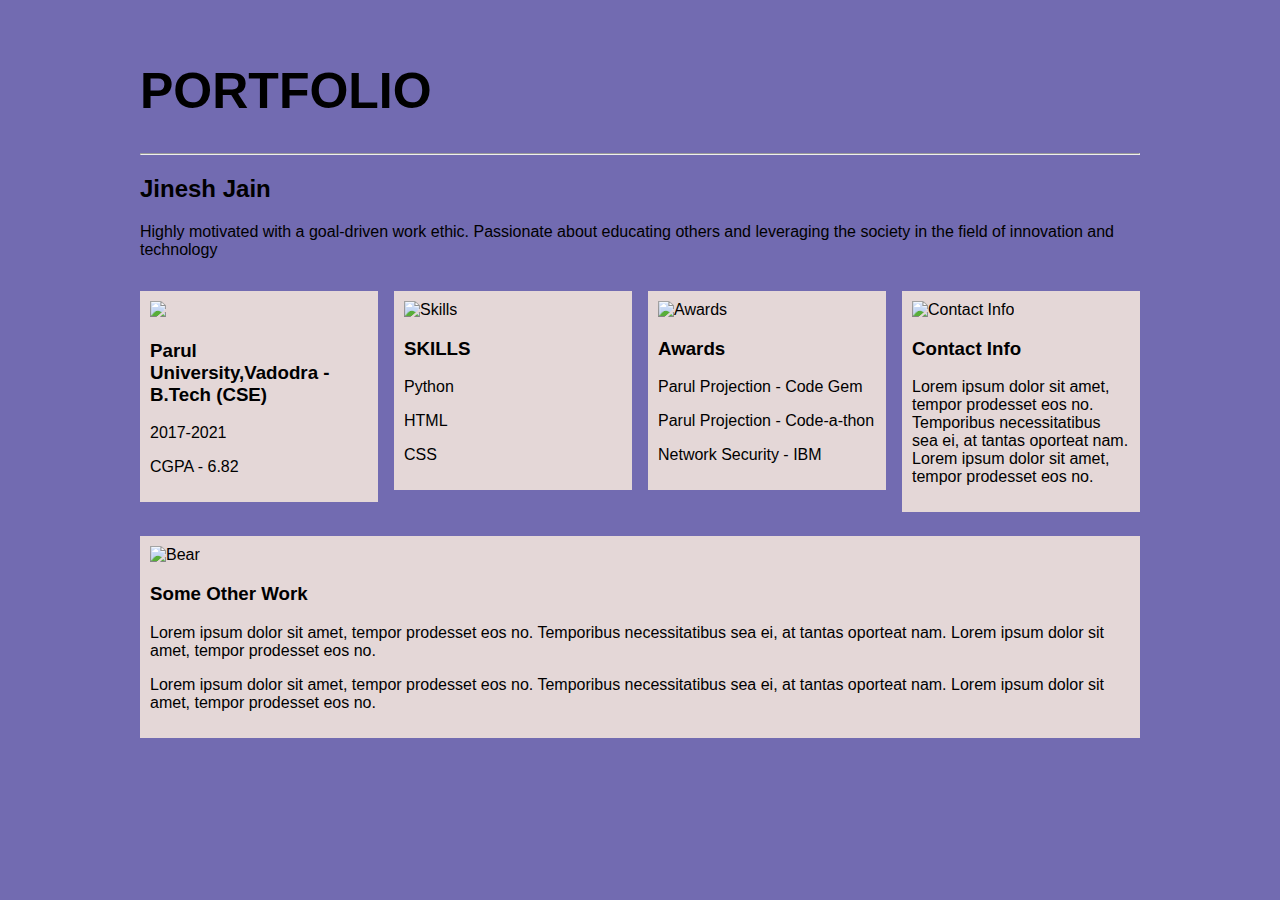
==== portfolio/index.html @ 84fbf696 "init" ====
<!DOCTYPE html>
<html>
<head>
<meta name="viewport" content="width=device-width, initial-scale=1">
<style>
* {
  box-sizing: border-box;
}

body {
  background-color: #726bb1;
  padding: 20px;
  font-family: Arial;
}

/* Center website */
.main {
  max-width: 1000px;
  margin: auto;
}

h1 {
  font-size: 50px;
  word-break: break-all;
}

.row {
  margin: 8px -16px;
}

/* Add padding BETWEEN each column */
.row,
.row > .column {
  padding: 8px;
}

/* Create four equal columns that floats next to each other */
.column {
  float: left;
  width: 25%;
}

/* Clear floats after rows */ 
.row:after {
  content: "";
  display: table;
  clear: both;
}

/* Content */
.content {
  background-color: rgb(228, 215, 215);
  padding: 10px;
}

/* Responsive layout - makes a two column-layout instead of four columns */
@media screen and (max-width: 900px) {
  .column {
    width: 50%;
  }
}

/* Responsive layout - makes the two columns stack on top of each other instead of next to each other */
@media screen and (max-width: 600px) {
  .column {
    width: 100%;
    }
}
</style>
</head>
<body>

<!-- MAIN (Center website) -->
<div class="main">

<h1>PORTFOLIO</h1>
<hr>

<h2>Jinesh Jain</h2>
<p>Highly motivated with a goal-driven work ethic. Passionate about educating others and leveraging the society in the field of innovation and technology</p>

<!-- Portfolio Gallery Grid -->
<div class="row">
  <div class="column">
    <div class="content">
      <img src="C:\Users\jines\Desktop\projects\images/education.png"  style="width:100%">
      <h3>Parul University,Vadodra - B.Tech (CSE) </h3>
      <p>2017-2021</p> 
      <p>CGPA - 6.82</p>
      </div>
  </div>
  <div class="column">
    <div class="content">
    <img src="C:\Users\jines\Desktop\projects\images/skills.jpg" alt="Skills" style="width:100%">
      <h3>SKILLS</h3>
      <p>Python</p>
      <p>HTML</p>
      <p>CSS</p>
    </div>
  </div>
  <div class="column">
    <div class="content">
    <img src="C:\Users\jines\Desktop\projects\images/achievenments.png" alt="Awards" style="width:100%">
      <h3>Awards</h3>
      <p>Parul Projection - Code Gem </p>
      <p>Parul Projection - Code-a-thon </p>
      <p>Network Security - IBM </p>
    </div>
  </div>
  <div class="column">
    <div class="content">
    <img src="C:\Users\jines\Desktop\projects\images/contact info.jpg" alt="Contact Info" style="width:100%">
      <h3>Contact Info</h3>
      <p>Lorem ipsum dolor sit amet, tempor prodesset eos no. Temporibus necessitatibus sea ei, at tantas oporteat nam. Lorem ipsum dolor sit amet, tempor prodesset eos no.</p>
    </div>
  </div>
<!-- END GRID -->
</div>

<div class="content">
  <img src="C:\Users\jines\Desktop/projects.jfif" alt="Bear" style="width:100%">
  <h3>Some Other Work</h3>
  <p>Lorem ipsum dolor sit amet, tempor prodesset eos no. Temporibus necessitatibus sea ei, at tantas oporteat nam. Lorem ipsum dolor sit amet, tempor prodesset eos no.</p>
  <p>Lorem ipsum dolor sit amet, tempor prodesset eos no. Temporibus necessitatibus sea ei, at tantas oporteat nam. Lorem ipsum dolor sit amet, tempor prodesset eos no.</p>
</div>

<!-- END MAIN -->
</div>

</body>
</html>
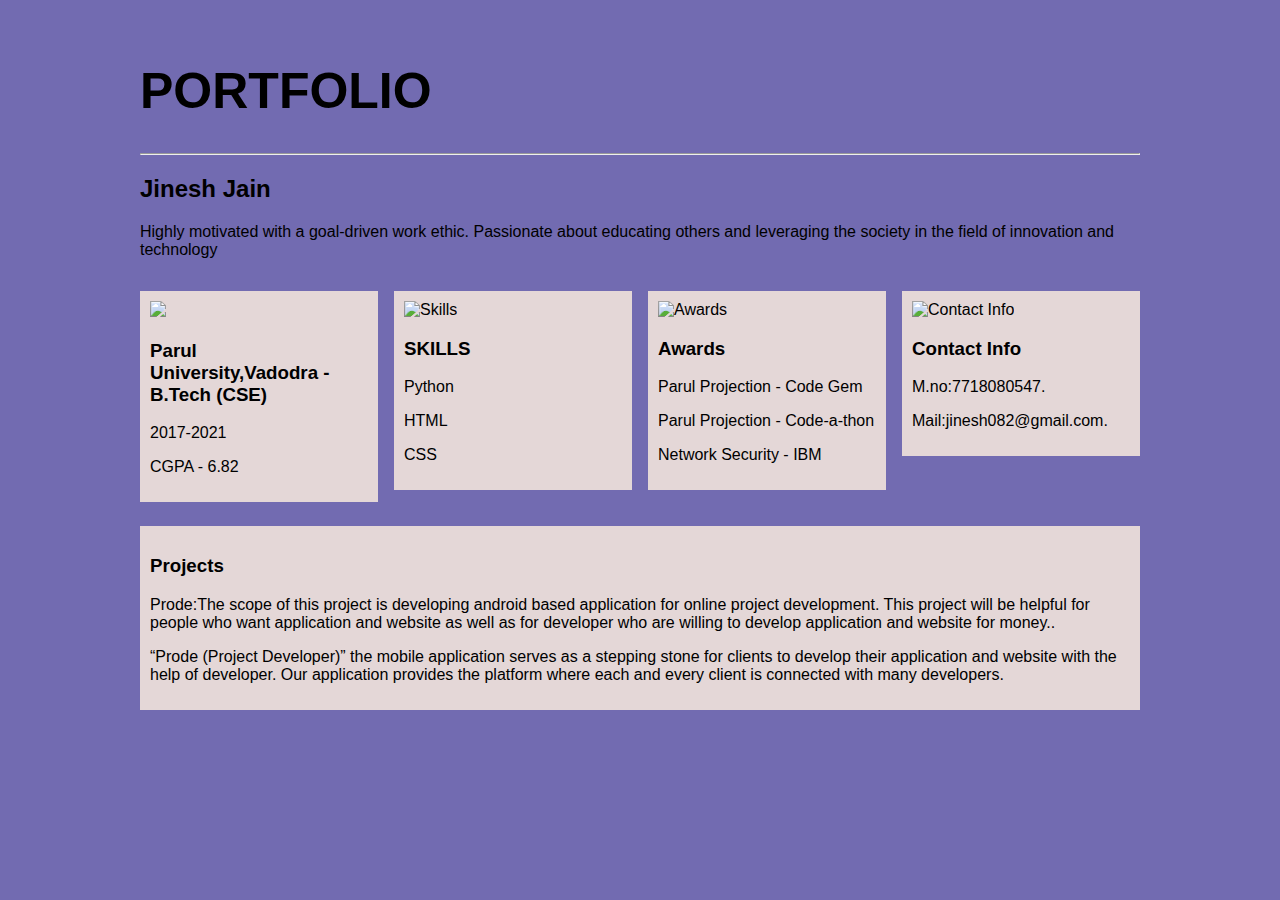
==== commit 4893c70f: "init" ====
--- a/portfolio/index.html
+++ b/portfolio/index.html
@@ -13,7 +13,7 @@
   font-family: Arial;
 }
 
-/* Center website */
+
 .main {
   max-width: 1000px;
   margin: auto;
@@ -28,39 +28,39 @@
   margin: 8px -16px;
 }
 
-/* Add padding BETWEEN each column */
+
 .row,
 .row > .column {
   padding: 8px;
 }
 
-/* Create four equal columns that floats next to each other */
+
 .column {
   float: left;
   width: 25%;
 }
 
-/* Clear floats after rows */ 
+
 .row:after {
   content: "";
   display: table;
   clear: both;
 }
 
-/* Content */
+
 .content {
   background-color: rgb(228, 215, 215);
   padding: 10px;
 }
 
-/* Responsive layout - makes a two column-layout instead of four columns */
+
 @media screen and (max-width: 900px) {
   .column {
     width: 50%;
   }
 }
 
-/* Responsive layout - makes the two columns stack on top of each other instead of next to each other */
+
 @media screen and (max-width: 600px) {
   .column {
     width: 100%;
@@ -70,7 +70,7 @@
 </head>
 <body>
 
-<!-- MAIN (Center website) -->
+
 <div class="main">
 
 <h1>PORTFOLIO</h1>
@@ -79,7 +79,7 @@
 <h2>Jinesh Jain</h2>
 <p>Highly motivated with a goal-driven work ethic. Passionate about educating others and leveraging the society in the field of innovation and technology</p>
 
-<!-- Portfolio Gallery Grid -->
+
 <div class="row">
   <div class="column">
     <div class="content">
@@ -111,20 +111,20 @@
     <div class="content">
     <img src="C:\Users\jines\Desktop\projects\images/contact info.jpg" alt="Contact Info" style="width:100%">
       <h3>Contact Info</h3>
-      <p>Lorem ipsum dolor sit amet, tempor prodesset eos no. Temporibus necessitatibus sea ei, at tantas oporteat nam. Lorem ipsum dolor sit amet, tempor prodesset eos no.</p>
+      <p>M.no:7718080547.</p>
+      <p>Mail:jinesh082@gmail.com.</p>
     </div>
   </div>
-<!-- END GRID -->
+
 </div>
 
 <div class="content">
-  <img src="C:\Users\jines\Desktop/projects.jfif" alt="Bear" style="width:100%">
-  <h3>Some Other Work</h3>
-  <p>Lorem ipsum dolor sit amet, tempor prodesset eos no. Temporibus necessitatibus sea ei, at tantas oporteat nam. Lorem ipsum dolor sit amet, tempor prodesset eos no.</p>
-  <p>Lorem ipsum dolor sit amet, tempor prodesset eos no. Temporibus necessitatibus sea ei, at tantas oporteat nam. Lorem ipsum dolor sit amet, tempor prodesset eos no.</p>
+  <h3>Projects</h3>
+  <p>Prode:The scope of this project is developing android based application for online project development. This project will be helpful for people who want application and website as well as for developer who are willing to develop application and website for money..</p>
+  <p>“Prode (Project Developer)” the mobile application serves as a stepping stone for clients to develop their application and website with the help of developer. Our application provides the platform where each and every client is connected with many developers.</p>
 </div>
 
-<!-- END MAIN -->
+
 </div>
 
 </body>
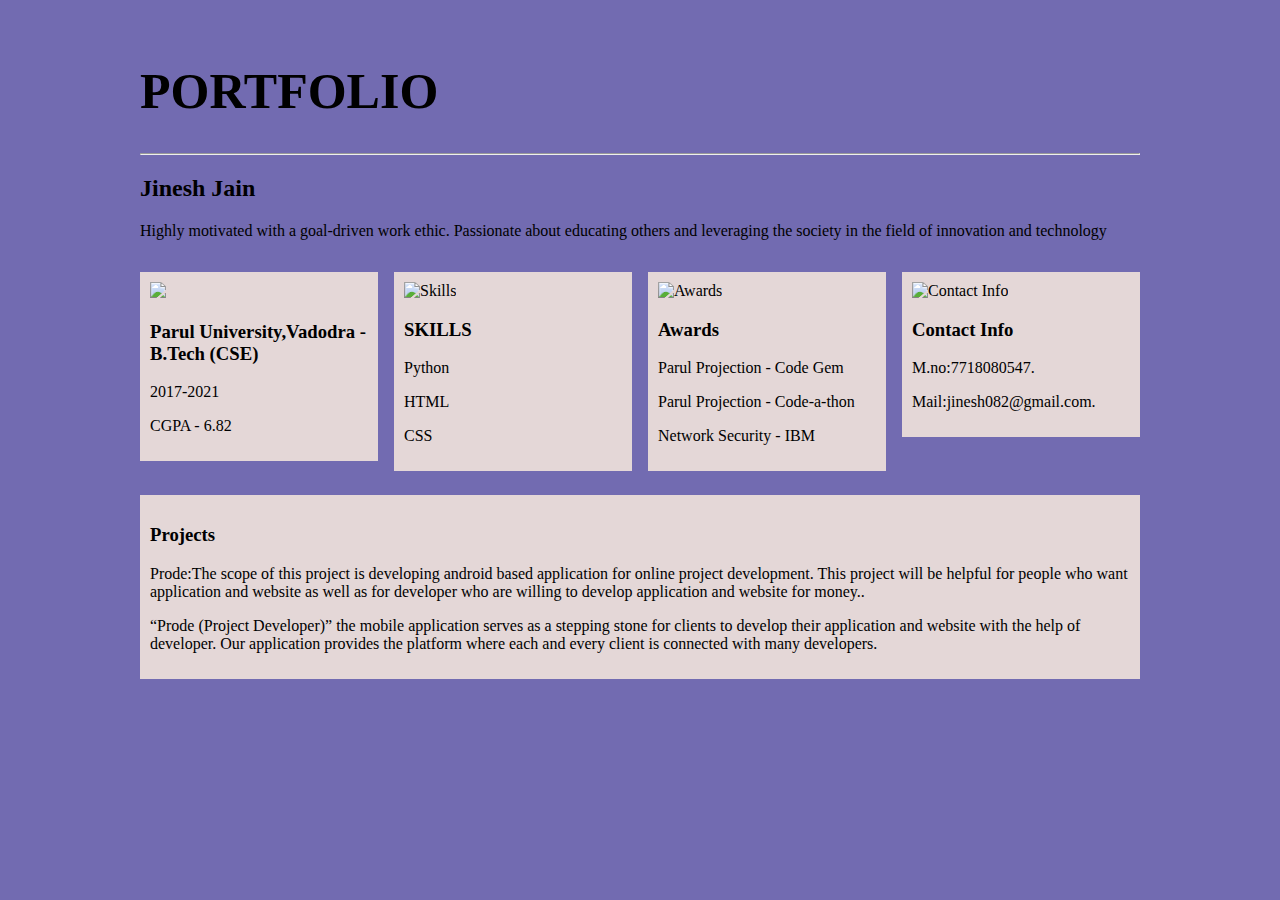
==== commit 2a67b476: "init" ====
--- a/portfolio/index.html
+++ b/portfolio/index.html
@@ -10,7 +10,7 @@
 body {
   background-color: #726bb1;
   padding: 20px;
-  font-family: Arial;
+  font-family: Times new roman;
 }
 
 
